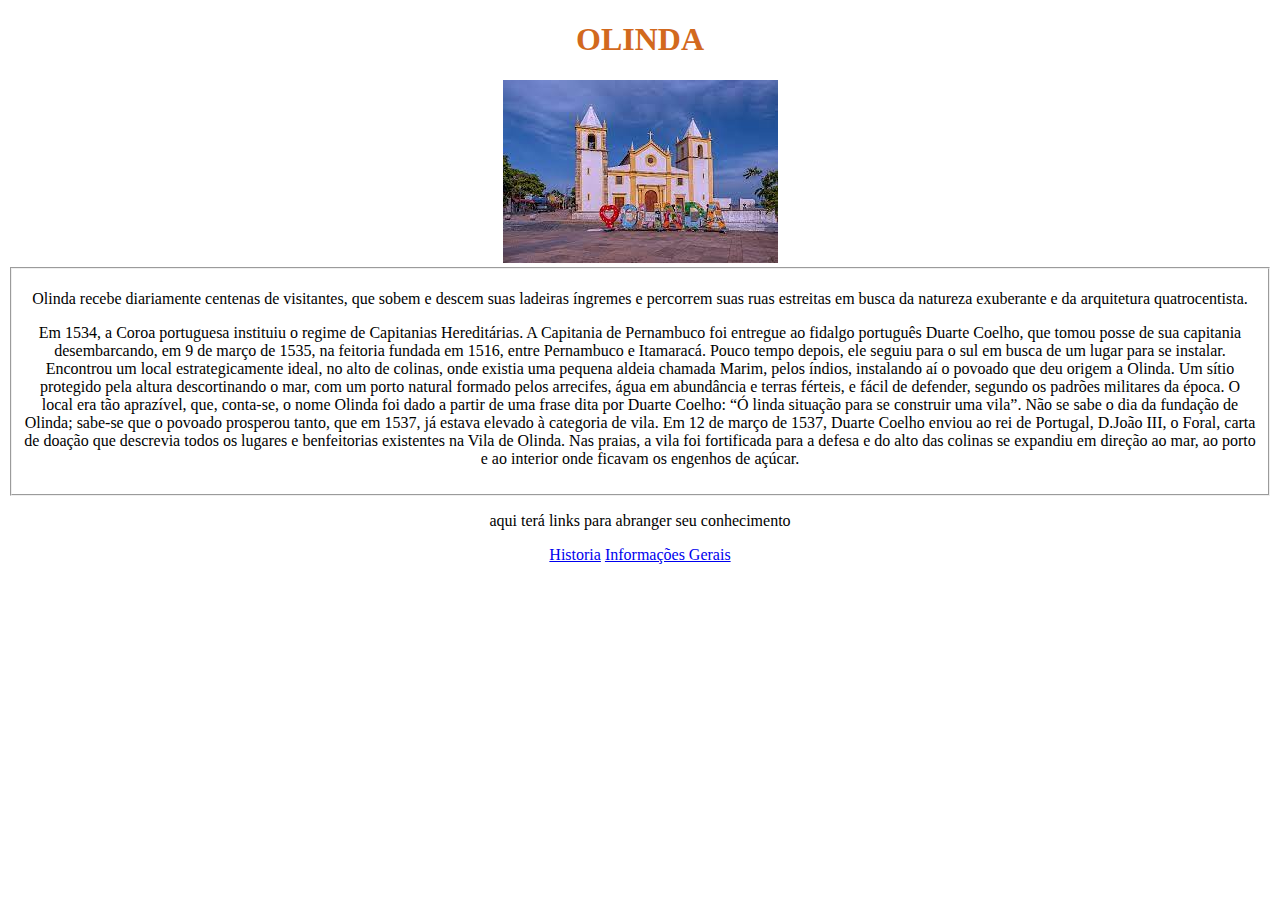
==== atividade3/atividade3.html @ a182ac3f "atividade 3" ====
<!DOCTYPE html>
<html lang="en">
<head>
    <meta charset="UTF-8">
    <meta name="viewport" content="width=device-width, initial-scale=1.0">
    <title>atividade</title>
    <style>
        header{
            text-align: center;
        }
        h1{
            font-family: fantasy;
            color: chocolate;
        }
        p{
            text-align: center;
        }
    </style>
</head>
<body>
    <header>
        <h1>OLINDA</h1>
        <img src="download (1).jpeg" alt="olinda">
       </fieldset>
    <fieldset>
        <p>Olinda recebe diariamente centenas de visitantes, que sobem e descem suas ladeiras íngremes e percorrem suas ruas estreitas em busca da natureza exuberante e da arquitetura quatrocentista.</p>
        <p>
            Em 1534, a Coroa portuguesa instituiu o regime de Capitanias Hereditárias. A Capitania de Pernambuco foi entregue ao fidalgo português Duarte Coelho, que tomou posse de sua capitania desembarcando, em 9 de março de 1535, na feitoria fundada em 1516, entre Pernambuco e Itamaracá. Pouco tempo depois, ele seguiu para o sul em busca de um lugar para se instalar. Encontrou um local estrategicamente ideal, no alto de colinas, onde existia uma pequena aldeia chamada Marim, pelos índios, instalando aí o povoado que deu origem a Olinda.

            Um sítio protegido pela altura descortinando o mar, com um porto natural formado pelos arrecifes, água em abundância e terras férteis, e fácil de defender, segundo os padrões militares da época. O local era tão aprazível, que, conta-se, o nome Olinda foi dado a partir de uma frase dita por Duarte Coelho: “Ó linda situação para se construir uma vila”. Não se sabe o dia da fundação de Olinda; sabe-se que o povoado prosperou tanto, que em 1537, já estava elevado à categoria de vila. Em 12 de março de 1537, Duarte Coelho enviou ao rei de Portugal, D.João III, o Foral, carta de doação que descrevia todos os lugares e benfeitorias existentes na Vila de Olinda. Nas praias, a vila foi fortificada para a defesa e do alto das colinas se expandiu em direção ao mar, ao porto e ao interior onde ficavam os engenhos de açúcar.
        </p>
    </fieldset>

    <footer>
        <p>aqui terá links para abranger seu conhecimento</p>
        <a href="https://www.olinda.pe.gov.br/a-cidade/historia/">Historia</a>
        <a href="https://pt.wikipedia.org/wiki/Olinda">Informações Gerais</a>
    </footer>
   
</body>
</html>
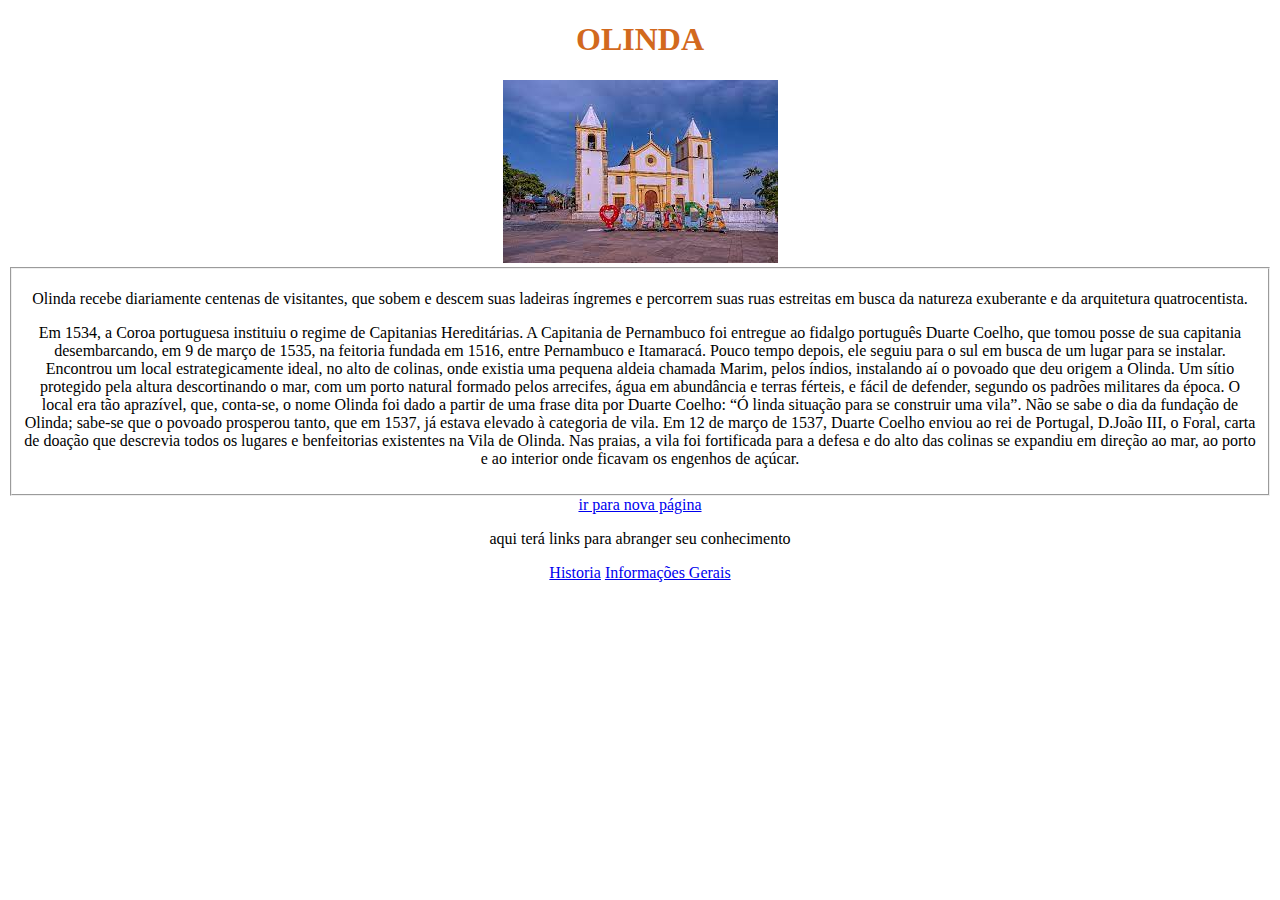
==== commit a04bdff6: "atividade 4" ====
--- a/atividade3/atividade3.html
+++ b/atividade3/atividade3.html
@@ -31,6 +31,8 @@
         </p>
     </fieldset>
 
+    <a href="./atividade4.html">ir para nova página</a>
+
     <footer>
         <p>aqui terá links para abranger seu conhecimento</p>
         <a href="https://www.olinda.pe.gov.br/a-cidade/historia/">Historia</a>
